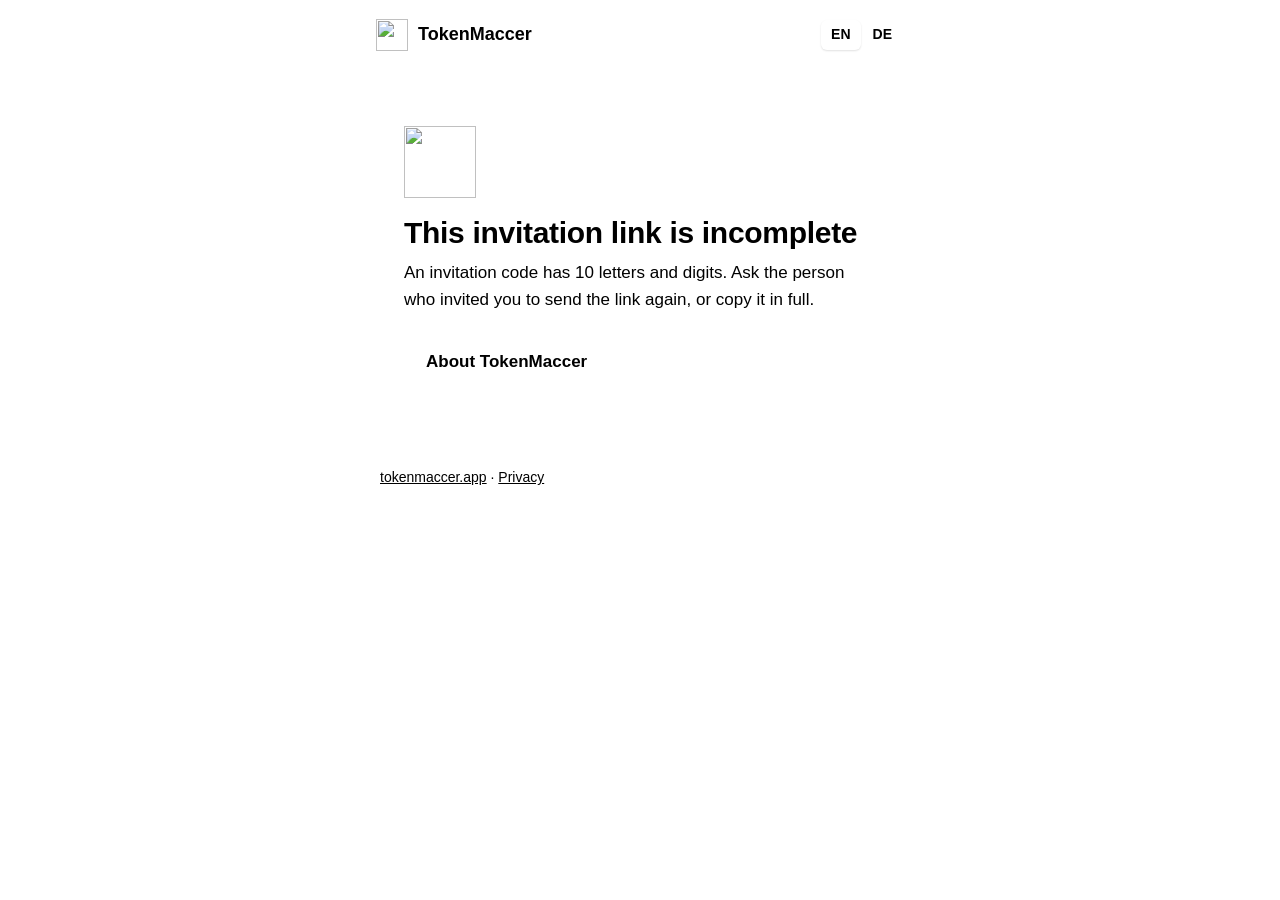
==== docs/join.html @ c8415211 "Website on Vercel (tokenmaccer.app): join page /join/<code> hands over to tokenmaccer://join/<code> " ====
<!doctype html>
<html lang="en">
<head>
<meta charset="utf-8">
<meta name="viewport" content="width=device-width, initial-scale=1">
<title>Join a TokenMaccer group</title>
<meta name="description" content="You are invited to a group on the TokenMaccer leaderboard for Claude Code.">
<meta name="robots" content="noindex">
<meta name="color-scheme" content="light dark">
<link rel="icon" href="/assets/icon.png">
<!-- Landing page of group invitations: https://tokenmaccer.app/join/<code> (vercel.json rewrites every /join/<code>
     here). On a Mac it hands the code to the app once (tokenmaccer://join/<code>); the page stays as the fallback
     with the same button, the download and the code to paste. The code never leaves the browser: no request, no
     storage. Code rules mirror app/Shared/GroupInvite.swift (10 characters, alphabet without 0, o, 1, i, l). -->
<link rel="stylesheet" href="/assets/colors.css">
<style>
  /* colours: only the semantic roles of assets/colors.css (Graphite & Amber) */
  * { box-sizing: border-box; }
  html { -webkit-text-size-adjust: 100%; -webkit-tap-highlight-color: transparent; }
  body {
    margin: 0; min-height: 100vh;
    background: var(--color-bg); color: var(--color-text);
    font: 17px/1.55 -apple-system, BlinkMacSystemFont, "SF Pro Text", "Helvetica Neue", Helvetica, Arial, sans-serif;
  }
  a { color: var(--color-accent); }
  .wrap { max-width: 560px; margin: 0 auto; padding: 0 16px; }
  header { display: flex; align-items: center; justify-content: space-between; padding: 18px 0; }
  .brand { display: flex; align-items: center; gap: 10px; font-weight: 600; font-size: 18px; color: var(--color-text); text-decoration: none; }
  .brand img { width: 32px; height: 32px; }
  .lang { display: flex; gap: 2px; background: var(--color-surface); border-radius: 8px; padding: 2px; }
  .lang button {
    border: 0; background: transparent; color: var(--color-text-secondary); font: inherit; font-size: 14px; font-weight: 600;
    padding: 4px 10px; border-radius: 6px; cursor: pointer;
  }
  .lang button[aria-pressed="true"] { background: var(--color-bg); color: var(--color-text); box-shadow: 0 1px 2px rgba(0,0,0,.12); }

  .card { background: var(--color-surface); border: 1px solid var(--color-border); border-radius: 20px; padding: 32px 28px; margin: 24px 0 20px; }
  .card > img { width: 72px; height: 72px; display: block; margin-bottom: 18px; }
  h1 { font-size: 30px; line-height: 1.15; letter-spacing: -0.01em; margin: 0 0 10px; }
  .lede { color: var(--color-text-secondary); margin: 0 0 24px; }
  .actions { display: flex; flex-wrap: wrap; gap: 12px; }
  .btn {
    display: inline-flex; align-items: center; justify-content: center; gap: 10px; min-height: 48px;
    font: inherit; font-weight: 650; font-size: 17px; padding: 12px 22px; border-radius: 12px; text-decoration: none; cursor: pointer;
  }
  .primary { background: var(--color-button-bg); color: var(--color-button-text); border: 0; }
  .secondary { background: transparent; color: var(--color-text); border: 1px solid var(--color-border); }
  .btn:hover { filter: brightness(1.05); }
  .btn:focus-visible, .lang button:focus-visible, .copy:focus-visible { outline: 3px solid var(--color-accent); outline-offset: 3px; }

  .code { display: flex; align-items: center; gap: 12px; margin-top: 24px; padding-top: 20px; border-top: 1px solid var(--color-border); flex-wrap: wrap; }
  .code span { color: var(--color-text-secondary); font-size: 15px; }
  .code code { font-family: ui-monospace, "SF Mono", Menlo, monospace; font-size: 18px; letter-spacing: 0.08em; }
  .copy { border: 1px solid var(--color-border); background: transparent; color: var(--color-text); font: inherit; font-size: 14px; font-weight: 600; padding: 4px 12px; border-radius: 8px; cursor: pointer; min-height: 32px; }

  h2 { font-size: 18px; margin: 0 0 10px; }
  ol { margin: 0; padding-left: 22px; }
  ol li + li { margin-top: 6px; }
  .help { padding: 0 4px; }
  .note { color: var(--color-text-secondary); font-size: 15px; }
  footer { padding: 28px 4px 44px; color: var(--color-text-secondary); font-size: 14px; }

  [data-lang] { display: none; }
  html[lang="en"] [data-lang="en"], html[lang="de"] [data-lang="de"] { display: revert; }
  [hidden] { display: none !important; }

  @media (max-width: 480px) {
    .card { padding: 24px 20px; }
    h1 { font-size: 26px; }
    .actions .btn { flex: 1 1 100%; }
  }
</style>
</head>
<body>
<div class="wrap">
  <header>
    <a class="brand" href="/"><img src="/assets/icon.png" alt="">TokenMaccer</a>
    <div class="lang" role="group" aria-label="Language">
      <button type="button" data-set-lang="en" aria-pressed="true">EN</button>
      <button type="button" data-set-lang="de" aria-pressed="false">DE</button>
    </div>
  </header>

  <main>
    <!-- valid code -->
    <div class="card" id="invite" hidden>
      <img src="/assets/icon.png" alt="">
      <h1 data-lang="en">You're invited to a TokenMaccer group</h1>
      <h1 data-lang="de">Du bist in eine TokenMaccer-Gruppe eingeladen</h1>
      <p class="lede" data-lang="en">Compare your Claude Code usage with the group on the leaderboard. Only members see the group and its ranking.</p>
      <p class="lede" data-lang="de">Vergleich deinen Claude-Code-Verbrauch mit der Gruppe im Leaderboard. Nur Mitglieder sehen die Gruppe und ihre Rangliste.</p>
      <p class="lede" id="not-mac" hidden>
        <span data-lang="en">TokenMaccer is a Mac app. Open this link on your Mac to join.</span>
        <span data-lang="de">TokenMaccer ist eine Mac-App. Öffne diesen Link auf deinem Mac, um beizutreten.</span>
      </p>
      <div class="actions">
        <a class="btn primary" id="open" href="#">
          <span data-lang="en">Open in TokenMaccer</span><span data-lang="de">In TokenMaccer öffnen</span>
        </a>
        <a class="btn secondary" id="download" href="https://github.com/valentinherrera/tokenmaccer/releases/latest/download/TokenMaccer.dmg">
          <span data-lang="en">Download for Mac</span><span data-lang="de">Für den Mac laden</span>
        </a>
      </div>
      <div class="code">
        <span data-lang="en">Invitation code</span><span data-lang="de">Einladungscode</span>
        <code id="code"></code>
        <button type="button" class="copy" id="copy">
          <span data-lang="en" id="copy-en">Copy</span><span data-lang="de" id="copy-de">Kopieren</span>
        </button>
      </div>
    </div>

    <!-- invalid or missing code -->
    <div class="card" id="invalid" hidden>
      <img src="/assets/icon.png" alt="">
      <h1 data-lang="en">This invitation link is incomplete</h1>
      <h1 data-lang="de">Dieser Einladungslink ist unvollständig</h1>
      <p class="lede" data-lang="en">An invitation code has 10 letters and digits. Ask the person who invited you to send the link again, or copy it in full.</p>
      <p class="lede" data-lang="de">Ein Einladungscode hat 10 Buchstaben und Ziffern. Bitte die Person, die dich eingeladen hat, den Link noch einmal zu schicken, oder kopier ihn vollständig.</p>
      <div class="actions">
        <a class="btn secondary" href="/"><span data-lang="en">About TokenMaccer</span><span data-lang="de">Über TokenMaccer</span></a>
      </div>
    </div>

    <div class="help" id="help" hidden>
      <h2 data-lang="en">New to TokenMaccer?</h2>
      <h2 data-lang="de">Noch kein TokenMaccer?</h2>
      <ol data-lang="en">
        <li>Download TokenMaccer, open the DMG and drag it onto <strong>Applications</strong>.</li>
        <li>Open TokenMaccer once.</li>
        <li>Come back to this page and click <strong>Open in TokenMaccer</strong>. The app signs you in with GitHub and joins the group right after.</li>
      </ol>
      <ol data-lang="de">
        <li>Lade TokenMaccer, öffne die DMG und zieh die App auf <strong>Programme</strong>.</li>
        <li>Öffne TokenMaccer einmal.</li>
        <li>Komm auf diese Seite zurück und klick auf <strong>In TokenMaccer öffnen</strong>. Die App meldet dich mit GitHub an und tritt der Gruppe gleich danach bei.</li>
      </ol>
      <p class="note" data-lang="en">The button does nothing? In TokenMaccer choose <strong>Leaderboard › Groups… › Join…</strong> and paste the code.</p>
      <p class="note" data-lang="de">Der Knopf tut nichts? Wähl in TokenMaccer <strong>Leaderboard › Gruppen … › Beitreten …</strong> und füg den Code ein.</p>
    </div>
  </main>

  <footer>
    <a href="/" data-lang="en">tokenmaccer.app</a><a href="/" data-lang="de">tokenmaccer.app</a>
    · <a href="/privacy" data-lang="en">Privacy</a><a href="/privacy/de" data-lang="de">Datenschutz</a>
  </footer>
</div>
<script>
  (function () {
    var root = document.documentElement;

    // Language: ?lang=de|en, then the choice made on tokenmaccer.app before, then the browser's language.
    function setLang(lang, remember) {
      root.lang = lang;
      document.querySelectorAll('[data-set-lang]').forEach(function (b) {
        b.setAttribute('aria-pressed', String(b.getAttribute('data-set-lang') === lang));
      });
      document.title = lang === 'de' ? 'Einer TokenMaccer-Gruppe beitreten' : 'Join a TokenMaccer group';
      if (remember) { try { localStorage.setItem('lang', lang); } catch (e) {} }
    }
    var param = new URLSearchParams(location.search).get('lang');
    var saved = null;
    try { saved = localStorage.getItem('lang'); } catch (e) {}
    var guess = (navigator.language || 'en').toLowerCase().indexOf('de') === 0 ? 'de' : 'en';
    setLang(param === 'de' || param === 'en' ? param : saved === 'de' || saved === 'en' ? saved : guess, false);
    document.querySelectorAll('[data-set-lang]').forEach(function (b) {
      b.addEventListener('click', function () { setLang(b.getAttribute('data-set-lang'), true); });
    });

    // The code: the path segment after /join/, any case, trailing slash allowed (as GroupInvite.code(from:)).
    var m = location.pathname.match(/^\/join\/([^\/]+)\/?$/);
    var code = m ? decodeURIComponent(m[1]).replace(/\s+/g, '').toLowerCase() : '';
    if (!/^[23456789abcdefghjkmnpqrstuvwxyz]{10}$/.test(code)) {
      document.getElementById('invalid').hidden = false;
      return;
    }
    var appLink = 'tokenmaccer://join/' + code;
    document.getElementById('invite').hidden = false;
    document.getElementById('help').hidden = false;
    document.getElementById('code').textContent = code;
    document.getElementById('open').setAttribute('href', appLink);

    document.getElementById('copy').addEventListener('click', function () {
      var done = function () {
        document.getElementById('copy-en').textContent = 'Copied';
        document.getElementById('copy-de').textContent = 'Kopiert';
      };
      if (navigator.clipboard && navigator.clipboard.writeText) {
        navigator.clipboard.writeText(code).then(done, function () {});
      }
    });

    // A Mac (iPads report "Macintosh" too, but have touch points): hand the code to the app once. Without the app
    // the browser shows nothing or a short notice, and this page stays with the download.
    var isMac = /Macintosh/.test(navigator.userAgent) && !(navigator.maxTouchPoints > 1);
    if (!isMac) {
      document.getElementById('not-mac').hidden = false;
      document.getElementById('open').hidden = true;
      document.getElementById('download').hidden = true;
      document.getElementById('help').hidden = true;
      return;
    }
    // ?open=0 keeps the page without handing over (tests, or someone who only wants the code).
    if (new URLSearchParams(location.search).get('open') !== '0') {
      setTimeout(function () { location.href = appLink; }, 300);
    }
  })();
</script>
</body>
</html>
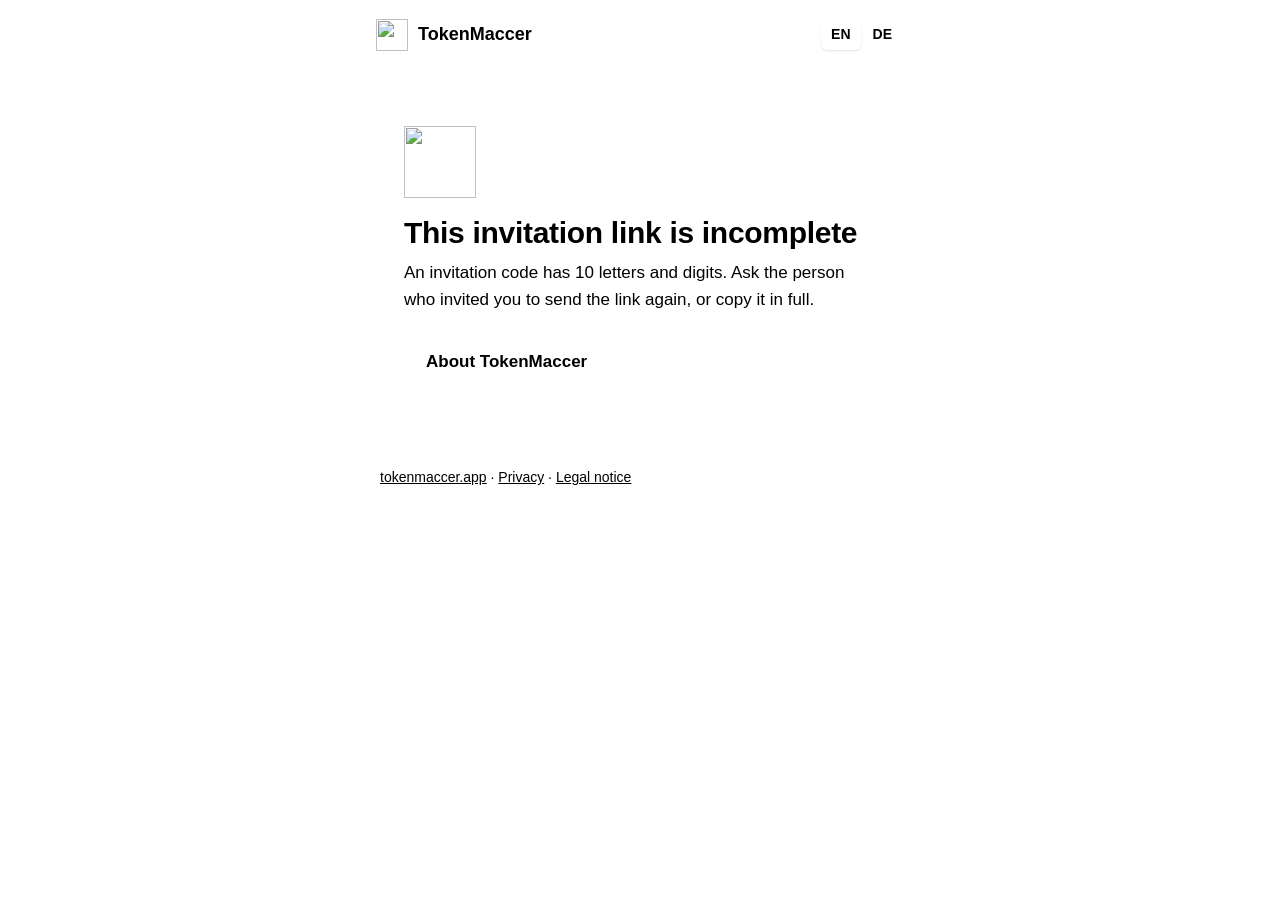
==== commit 501bc07b: "Operator PAUS UG (haftungsbeschränkt): legal notice /impressum (§ 5 DDG, /imprint redirects), privac" ====
--- a/docs/join.html
+++ b/docs/join.html
@@ -143,6 +143,7 @@
   <footer>
     <a href="/" data-lang="en">tokenmaccer.app</a><a href="/" data-lang="de">tokenmaccer.app</a>
     · <a href="/privacy" data-lang="en">Privacy</a><a href="/privacy/de" data-lang="de">Datenschutz</a>
+    · <a href="/impressum" data-lang="en">Legal notice</a><a href="/impressum" data-lang="de">Impressum</a>
   </footer>
 </div>
 <script>
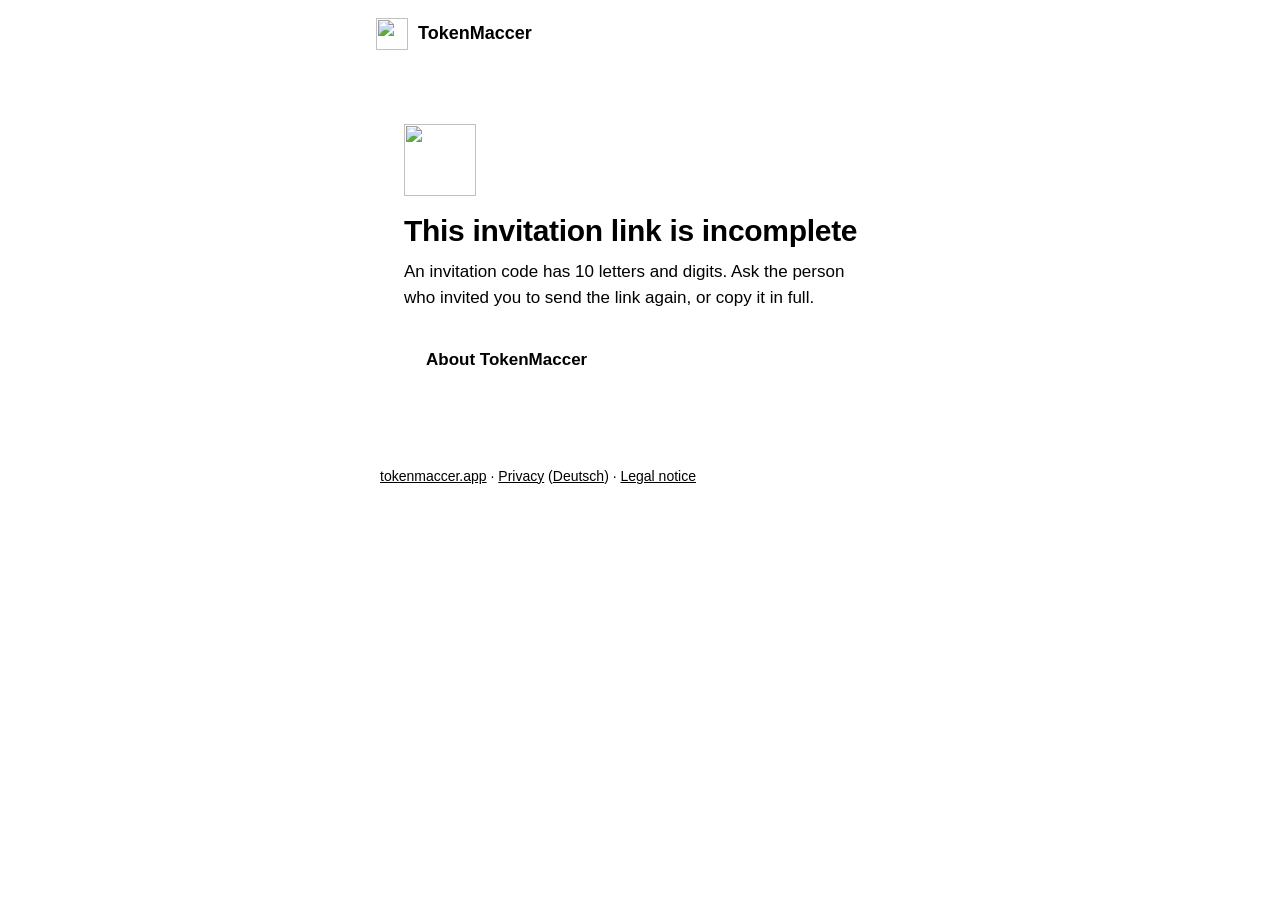
==== commit 3195524b: "Website: English only, German privacy notice stays linked Valentin (03.11.2026): the website only in" ====
--- a/docs/join.html
+++ b/docs/join.html
@@ -27,12 +27,6 @@
   header { display: flex; align-items: center; justify-content: space-between; padding: 18px 0; }
   .brand { display: flex; align-items: center; gap: 10px; font-weight: 600; font-size: 18px; color: var(--color-text); text-decoration: none; }
   .brand img { width: 32px; height: 32px; }
-  .lang { display: flex; gap: 2px; background: var(--color-surface); border-radius: 8px; padding: 2px; }
-  .lang button {
-    border: 0; background: transparent; color: var(--color-text-secondary); font: inherit; font-size: 14px; font-weight: 600;
-    padding: 4px 10px; border-radius: 6px; cursor: pointer;
-  }
-  .lang button[aria-pressed="true"] { background: var(--color-bg); color: var(--color-text); box-shadow: 0 1px 2px rgba(0,0,0,.12); }
 
   .card { background: var(--color-surface); border: 1px solid var(--color-border); border-radius: 20px; padding: 32px 28px; margin: 24px 0 20px; }
   .card > img { width: 72px; height: 72px; display: block; margin-bottom: 18px; }
@@ -46,7 +40,7 @@
   .primary { background: var(--color-button-bg); color: var(--color-button-text); border: 0; }
   .secondary { background: transparent; color: var(--color-text); border: 1px solid var(--color-border); }
   .btn:hover { filter: brightness(1.05); }
-  .btn:focus-visible, .lang button:focus-visible, .copy:focus-visible { outline: 3px solid var(--color-accent); outline-offset: 3px; }
+  .btn:focus-visible, .copy:focus-visible { outline: 3px solid var(--color-accent); outline-offset: 3px; }
 
   .code { display: flex; align-items: center; gap: 12px; margin-top: 24px; padding-top: 20px; border-top: 1px solid var(--color-border); flex-wrap: wrap; }
   .code span { color: var(--color-text-secondary); font-size: 15px; }
@@ -60,8 +54,6 @@
   .note { color: var(--color-text-secondary); font-size: 15px; }
   footer { padding: 28px 4px 44px; color: var(--color-text-secondary); font-size: 14px; }
 
-  [data-lang] { display: none; }
-  html[lang="en"] [data-lang="en"], html[lang="de"] [data-lang="de"] { display: revert; }
   [hidden] { display: none !important; }
 
   @media (max-width: 480px) {
@@ -75,37 +67,30 @@
 <div class="wrap">
   <header>
     <a class="brand" href="/"><img src="/assets/icon.png" alt="">TokenMaccer</a>
-    <div class="lang" role="group" aria-label="Language">
-      <button type="button" data-set-lang="en" aria-pressed="true">EN</button>
-      <button type="button" data-set-lang="de" aria-pressed="false">DE</button>
-    </div>
   </header>
 
   <main>
     <!-- valid code -->
     <div class="card" id="invite" hidden>
       <img src="/assets/icon.png" alt="">
-      <h1 data-lang="en">You're invited to a TokenMaccer group</h1>
-      <h1 data-lang="de">Du bist in eine TokenMaccer-Gruppe eingeladen</h1>
-      <p class="lede" data-lang="en">Compare your Claude Code usage with the group on the leaderboard. Only members see the group and its ranking.</p>
-      <p class="lede" data-lang="de">Vergleich deinen Claude-Code-Verbrauch mit der Gruppe im Leaderboard. Nur Mitglieder sehen die Gruppe und ihre Rangliste.</p>
+      <h1>You're invited to a TokenMaccer group</h1>
+      <p class="lede">Compare your Claude Code usage with the group on the leaderboard. Only members see the group and its ranking.</p>
       <p class="lede" id="not-mac" hidden>
-        <span data-lang="en">TokenMaccer is a Mac app. Open this link on your Mac to join.</span>
-        <span data-lang="de">TokenMaccer ist eine Mac-App. Öffne diesen Link auf deinem Mac, um beizutreten.</span>
+        TokenMaccer is a Mac app. Open this link on your Mac to join.
       </p>
       <div class="actions">
         <a class="btn primary" id="open" href="#">
-          <span data-lang="en">Open in TokenMaccer</span><span data-lang="de">In TokenMaccer öffnen</span>
+          Open in TokenMaccer
         </a>
         <a class="btn secondary" id="download" href="https://github.com/valentinherrera/tokenmaccer/releases/latest/download/TokenMaccer.dmg">
-          <span data-lang="en">Download for Mac</span><span data-lang="de">Für den Mac laden</span>
+          Download for Mac
         </a>
       </div>
       <div class="code">
-        <span data-lang="en">Invitation code</span><span data-lang="de">Einladungscode</span>
+        Invitation code
         <code id="code"></code>
         <button type="button" class="copy" id="copy">
-          <span data-lang="en" id="copy-en">Copy</span><span data-lang="de" id="copy-de">Kopieren</span>
+          <span id="copy-label">Copy</span>
         </button>
       </div>
     </div>
@@ -113,60 +98,33 @@
     <!-- invalid or missing code -->
     <div class="card" id="invalid" hidden>
       <img src="/assets/icon.png" alt="">
-      <h1 data-lang="en">This invitation link is incomplete</h1>
-      <h1 data-lang="de">Dieser Einladungslink ist unvollständig</h1>
-      <p class="lede" data-lang="en">An invitation code has 10 letters and digits. Ask the person who invited you to send the link again, or copy it in full.</p>
-      <p class="lede" data-lang="de">Ein Einladungscode hat 10 Buchstaben und Ziffern. Bitte die Person, die dich eingeladen hat, den Link noch einmal zu schicken, oder kopier ihn vollständig.</p>
+      <h1>This invitation link is incomplete</h1>
+      <p class="lede">An invitation code has 10 letters and digits. Ask the person who invited you to send the link again, or copy it in full.</p>
       <div class="actions">
-        <a class="btn secondary" href="/"><span data-lang="en">About TokenMaccer</span><span data-lang="de">Über TokenMaccer</span></a>
+        <a class="btn secondary" href="/">About TokenMaccer</a>
       </div>
     </div>
 
     <div class="help" id="help" hidden>
-      <h2 data-lang="en">New to TokenMaccer?</h2>
-      <h2 data-lang="de">Noch kein TokenMaccer?</h2>
-      <ol data-lang="en">
+      <h2>New to TokenMaccer?</h2>
+      <ol>
         <li>Download TokenMaccer, open the DMG and drag it onto <strong>Applications</strong>.</li>
         <li>Open TokenMaccer once.</li>
         <li>Come back to this page and click <strong>Open in TokenMaccer</strong>. The app signs you in with GitHub and joins the group right after.</li>
       </ol>
-      <ol data-lang="de">
-        <li>Lade TokenMaccer, öffne die DMG und zieh die App auf <strong>Programme</strong>.</li>
-        <li>Öffne TokenMaccer einmal.</li>
-        <li>Komm auf diese Seite zurück und klick auf <strong>In TokenMaccer öffnen</strong>. Die App meldet dich mit GitHub an und tritt der Gruppe gleich danach bei.</li>
-      </ol>
-      <p class="note" data-lang="en">The button does nothing? In TokenMaccer choose <strong>Leaderboard › Groups… › Join…</strong> and paste the code.</p>
-      <p class="note" data-lang="de">Der Knopf tut nichts? Wähl in TokenMaccer <strong>Leaderboard › Gruppen … › Beitreten …</strong> und füg den Code ein.</p>
+      <p class="note">The button does nothing? In TokenMaccer choose <strong>Leaderboard › Groups… › Join…</strong> and paste the code.</p>
     </div>
   </main>
 
   <footer>
-    <a href="/" data-lang="en">tokenmaccer.app</a><a href="/" data-lang="de">tokenmaccer.app</a>
-    · <a href="/privacy" data-lang="en">Privacy</a><a href="/privacy/de" data-lang="de">Datenschutz</a>
-    · <a href="/impressum" data-lang="en">Legal notice</a><a href="/impressum" data-lang="de">Impressum</a>
+    <a href="/">tokenmaccer.app</a>
+    · <a href="/privacy">Privacy</a> (<a href="/privacy/de" hreflang="de" lang="de">Deutsch</a>)
+    · <a href="/impressum">Legal notice</a>
   </footer>
 </div>
 <script>
   (function () {
     var root = document.documentElement;
-
-    // Language: ?lang=de|en, then the choice made on tokenmaccer.app before, then the browser's language.
-    function setLang(lang, remember) {
-      root.lang = lang;
-      document.querySelectorAll('[data-set-lang]').forEach(function (b) {
-        b.setAttribute('aria-pressed', String(b.getAttribute('data-set-lang') === lang));
-      });
-      document.title = lang === 'de' ? 'Einer TokenMaccer-Gruppe beitreten' : 'Join a TokenMaccer group';
-      if (remember) { try { localStorage.setItem('lang', lang); } catch (e) {} }
-    }
-    var param = new URLSearchParams(location.search).get('lang');
-    var saved = null;
-    try { saved = localStorage.getItem('lang'); } catch (e) {}
-    var guess = (navigator.language || 'en').toLowerCase().indexOf('de') === 0 ? 'de' : 'en';
-    setLang(param === 'de' || param === 'en' ? param : saved === 'de' || saved === 'en' ? saved : guess, false);
-    document.querySelectorAll('[data-set-lang]').forEach(function (b) {
-      b.addEventListener('click', function () { setLang(b.getAttribute('data-set-lang'), true); });
-    });
 
     // The code: the path segment after /join/, any case, trailing slash allowed (as GroupInvite.code(from:)).
     var m = location.pathname.match(/^\/join\/([^\/]+)\/?$/);
@@ -183,8 +141,7 @@
 
     document.getElementById('copy').addEventListener('click', function () {
       var done = function () {
-        document.getElementById('copy-en').textContent = 'Copied';
-        document.getElementById('copy-de').textContent = 'Kopiert';
+        document.getElementById('copy-label').textContent = 'Copied';
       };
       if (navigator.clipboard && navigator.clipboard.writeText) {
         navigator.clipboard.writeText(code).then(done, function () {});
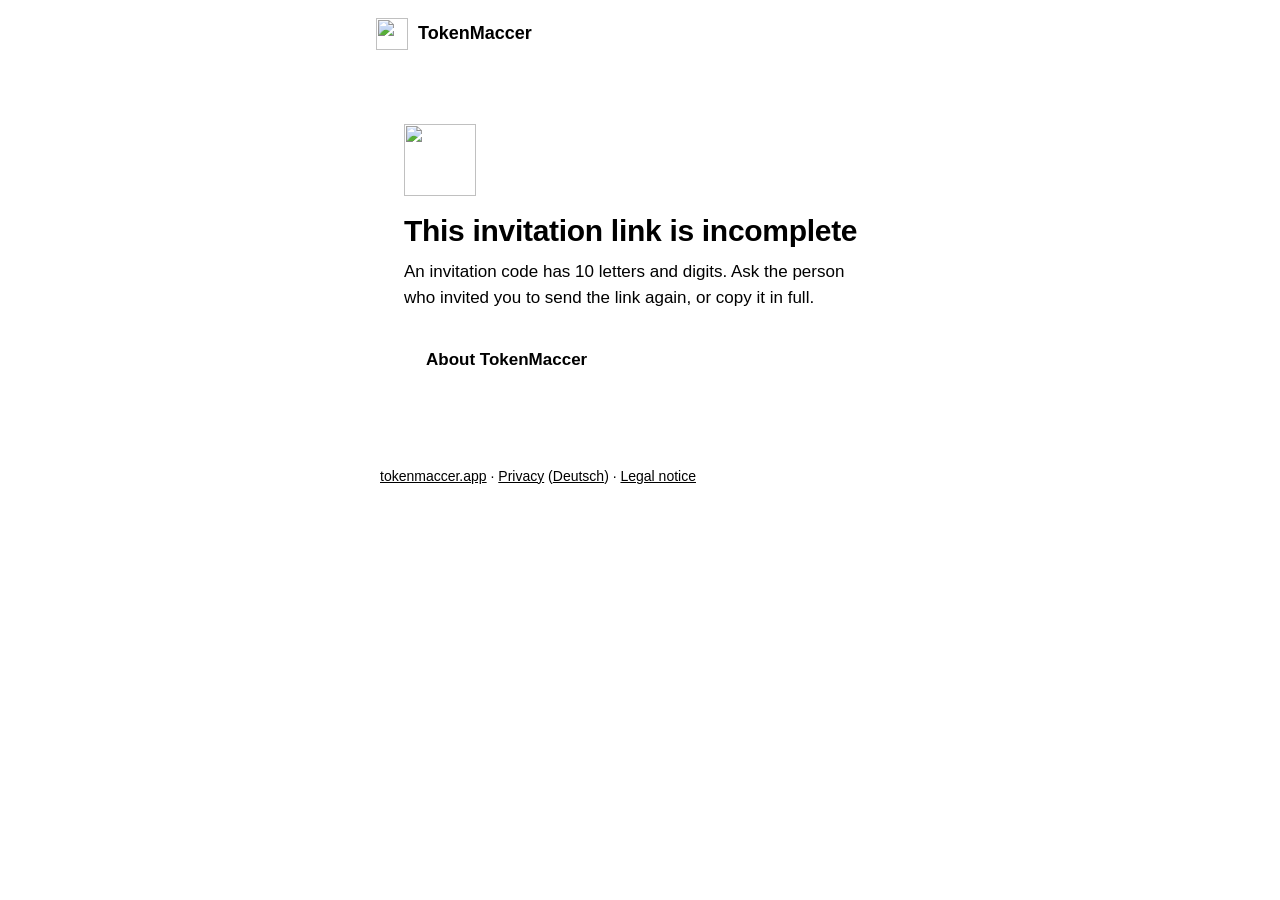
==== commit dcea702d: "Website: link previews for the site and for invitation links Valentin asked whether sharing the site" ====
--- a/docs/join.html
+++ b/docs/join.html
@@ -8,6 +8,19 @@
 <meta name="robots" content="noindex">
 <meta name="color-scheme" content="light dark">
 <link rel="icon" href="/assets/icon.png">
+<link rel="apple-touch-icon" href="/assets/icon.png">
+<!-- Link preview of every invitation link (the app shares these): picture from scripts/render_og_images.sh. One URL
+     for all codes: the preview never shows a group name or code. -->
+<meta property="og:type" content="website">
+<meta property="og:site_name" content="TokenMaccer">
+<meta property="og:title" content="You're invited to a TokenMaccer group">
+<meta property="og:description" content="Compare your Claude Code usage with friends on a private leaderboard, right in a Mac widget.">
+<meta property="og:image" content="https://tokenmaccer.app/assets/og-invite.jpg">
+<meta property="og:image:type" content="image/jpeg">
+<meta property="og:image:width" content="1200">
+<meta property="og:image:height" content="630">
+<meta property="og:image:alt" content="A TokenMaccer group leaderboard widget as glass on a Mac desktop">
+<meta name="twitter:card" content="summary_large_image">
 <!-- Landing page of group invitations: https://tokenmaccer.app/join/<code> (vercel.json rewrites every /join/<code>
      here). On a Mac it hands the code to the app once (tokenmaccer://join/<code>); the page stays as the fallback
      with the same button, the download and the code to paste. The code never leaves the browser: no request, no
